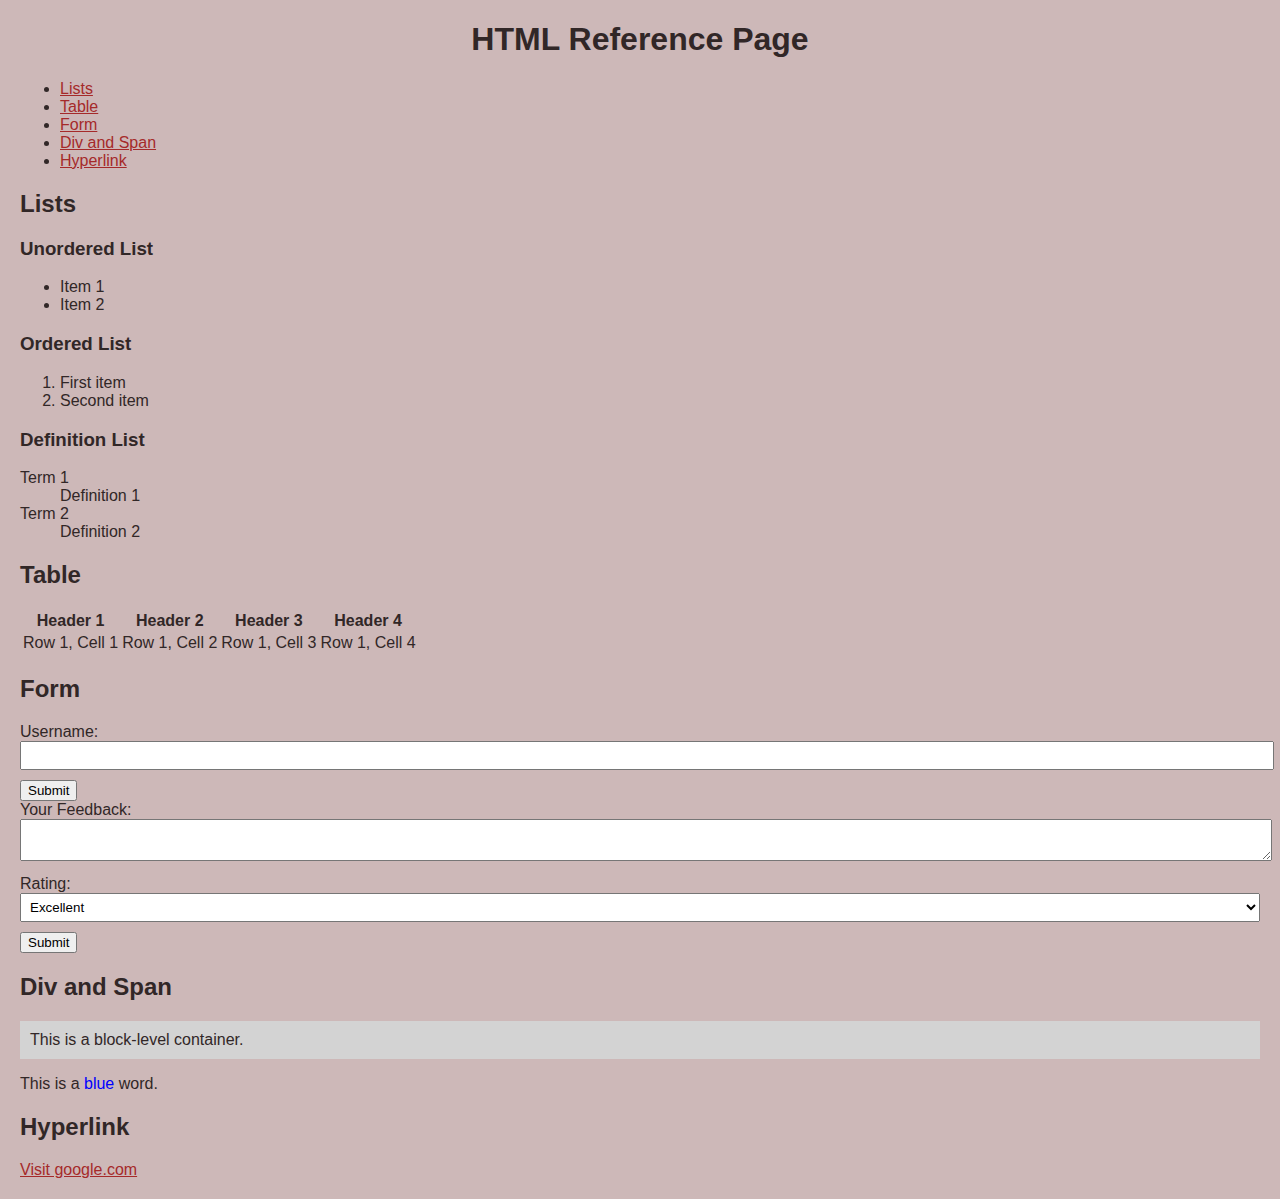
==== html/index.html @ db8cc0d7 "css&some additional edits" ====
<!DOCTYPE html>
<html>
  <head>
    <title>HTML Reference Page</title>

    <style>

      body {
        font-family: 'Segoe UI', Tahoma, Geneva, Verdana, sans-serif;
        background-color: #cdb8b8;
        color: #312727;
        margin: 20px;
      }

      h1{
        text-align: center;
      }


      input,
      textarea,
      select {
        margin-bottom: 10px;
        padding: 5px;
        width: 100%;
      }

      .blue-text {
        color: blue;
      }
     

      .link {
        color: brown;
       
      }

      
      .container {
        background-color: lightgray;
        padding: 10px;

      }


     
    </style>
  </head>
  <body>
    <h1>HTML Reference Page</h1>
    <nav>
      <ul>
        <li><a href="#lists" class="link">Lists</a></li>
        <li><a href="#table" class="link">Table</a></li>
        <li><a href="#form" class="link">Form</a></li>
        <li><a href="#container" class="link">Div and Span</a></li>
        <li><a href="#hyperlink" class="link">Hyperlink</a></li>
      </ul>
    </nav>

    <h2 id="lists">Lists</h2>
    <h3>Unordered List</h3>
    <ul>
      <li>Item 1</li>
      <li>Item 2</li>
    </ul>

    <h3>Ordered List</h3>
    <ol>
      <li>First item</li>
      <li>Second item</li>
    </ol>

    <h3>Definition List</h3>
    <dl>
      <dt>Term 1</dt>
      <dd>Definition 1</dd>

      <dt>Term 2</dt>
      <dd>Definition 2</dd>
    </dl>

    <h2 id="table">Table</h2>
    <table>
      <tr>
        <th>Header 1</th>
        <th>Header 2</th>
        <th>Header 3</th>
        <th>Header 4</th>
      </tr>
      <tr>
        <td>Row 1, Cell 1</td>
        <td>Row 1, Cell 2</td>
        <td>Row 1, Cell 3</td>
        <td>Row 1, Cell 4</td>
      </tr>
     
    </table>

    <h2 id="form">Form</h2>
    <form action="/submit" method="post">
      <label for="username">Username:</label>
      <input type="text" id="username" name="username" required />
      <button type="submit">Submit</button>
    </form>

    <form action="/submit" method="post">
      <label for="feedback">Your Feedback:</label>
      <textarea id="feedback" name="feedback" required></textarea>

      <label for="rating">Rating:</label>
      <select id="rating" name="rating">
        <option value="5">Excellent</option>
        <option value="4">Very Good</option>
        <option value="3">Good</option>
        <option value="2">Fair</option>
        <option value="1">Poor</option>
      </select>

      <button type="submit">Submit</button>
    </form>

    <h2 id="container">Div and Span</h2>
    <div class="container">
      This is a block-level container.
    </div>

    <p>This is a <span class="blue-text">blue</span> word.</p>

    <h2 id="hyperlink">Hyperlink</h2>
    <a href="https://www.google.com" target="_blank" class="link">Visit google.com </a>
  </body>
</html>
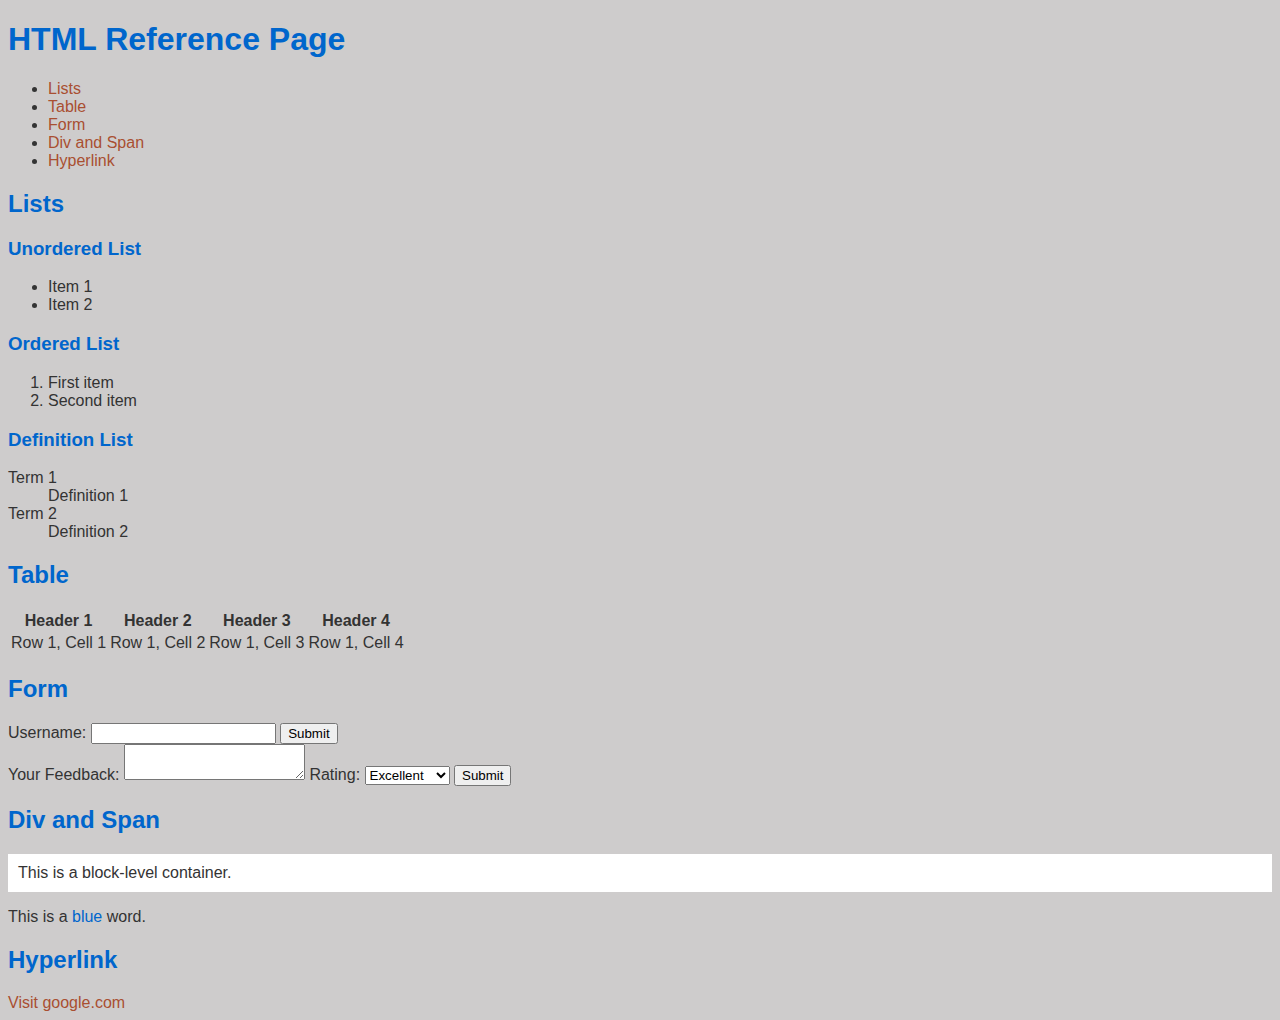
==== commit 2728c038: "edited" ====
--- a/html/index.html
+++ b/html/index.html
@@ -1,136 +1,122 @@
-
 <!DOCTYPE html>
 <html>
-  <head>
-    <title>HTML Reference Page</title>
+<head>
+  <title>HTML Reference Page</title>
+  <style>
+    body {
+      font-family: Arial, sans-serif;
+      background-color: #cecccc;
+      color: #333;
+    
+    }
 
-    <style>
+    h1, h2, h3 {
+      color: #0066cc;
+    }
 
-      body {
-        font-family: 'Segoe UI', Tahoma, Geneva, Verdana, sans-serif;
-        background-color: #cdb8b8;
-        color: #312727;
-        margin: 20px;
-      }
+  
 
-      h1{
-        text-align: center;
-      }
+    .link {
+      color: #a94f31;
+      text-decoration: none;
+    }
 
+    .link:hover {
+      text-decoration: underline;
+    }
 
-      input,
-      textarea,
-      select {
-        margin-bottom: 10px;
-        padding: 5px;
-        width: 100%;
-      }
+    .container {
+      background-color: #fff;
+      padding: 10px;
+      
+    }
 
-      .blue-text {
-        color: blue;
-      }
-     
+    .blue-text {
+      color: #0066cc;
+    }
+  </style>
+</head>
+<body>
+  <h1>HTML Reference Page</h1>
+  <nav>
+    <ul>
+      <li><a href="#lists" class="link">Lists</a></li>
+      <li><a href="#table" class="link">Table</a></li>
+      <li><a href="#form" class="link">Form</a></li>
+      <li><a href="#container" class="link">Div and Span</a></li>
+      <li><a href="#hyperlink" class="link">Hyperlink</a></li>
+    </ul>
+  </nav>
 
-      .link {
-        color: brown;
-       
-      }
+  <h2 id="lists">Lists</h2>
+  <h3>Unordered List</h3>
+  <ul>
+    <li>Item 1</li>
+    <li>Item 2</li>
+  </ul>
 
-      
-      .container {
-        background-color: lightgray;
-        padding: 10px;
+  <h3>Ordered List</h3>
+  <ol>
+    <li>First item</li>
+    <li>Second item</li>
+  </ol>
 
-      }
+  <h3>Definition List</h3>
+  <dl>
+    <dt>Term 1</dt>
+    <dd>Definition 1</dd>
 
+    <dt>Term 2</dt>
+    <dd>Definition 2</dd>
+  </dl>
 
-     
-    </style>
-  </head>
-  <body>
-    <h1>HTML Reference Page</h1>
-    <nav>
-      <ul>
-        <li><a href="#lists" class="link">Lists</a></li>
-        <li><a href="#table" class="link">Table</a></li>
-        <li><a href="#form" class="link">Form</a></li>
-        <li><a href="#container" class="link">Div and Span</a></li>
-        <li><a href="#hyperlink" class="link">Hyperlink</a></li>
-      </ul>
-    </nav>
+  <h2 id="table">Table</h2>
+  <table>
+    <tr>
+      <th>Header 1</th>
+      <th>Header 2</th>
+      <th>Header 3</th>
+      <th>Header 4</th>
+    </tr>
+    <tr>
+      <td>Row 1, Cell 1</td>
+      <td>Row 1, Cell 2</td>
+      <td>Row 1, Cell 3</td>
+      <td>Row 1, Cell 4</td>
+    </tr>
+  </table>
 
-    <h2 id="lists">Lists</h2>
-    <h3>Unordered List</h3>
-    <ul>
-      <li>Item 1</li>
-      <li>Item 2</li>
-    </ul>
+  <h2 id="form">Form</h2>
+  <form action="/submit" method="post">
+    <label for="username">Username:</label>
+    <input type="text" id="username" name="username" required />
+    <button type="submit">Submit</button>
+  </form>
 
-    <h3>Ordered List</h3>
-    <ol>
-      <li>First item</li>
-      <li>Second item</li>
-    </ol>
+  <form action="/submit" method="post">
+    <label for="feedback">Your Feedback:</label>
+    <textarea id="feedback" name="feedback" required></textarea>
 
-    <h3>Definition List</h3>
-    <dl>
-      <dt>Term 1</dt>
-      <dd>Definition 1</dd>
+    <label for="rating">Rating:</label>
+    <select id="rating" name="rating">
+      <option value="5">Excellent</option>
+      <option value="4">Very Good</option>
+      <option value="3">Good</option>
+      <option value="2">Fair</option>
+      <option value="1">Poor</option>
+    </select>
 
-      <dt>Term 2</dt>
-      <dd>Definition 2</dd>
-    </dl>
+    <button type="submit">Submit</button>
+  </form>
 
-    <h2 id="table">Table</h2>
-    <table>
-      <tr>
-        <th>Header 1</th>
-        <th>Header 2</th>
-        <th>Header 3</th>
-        <th>Header 4</th>
-      </tr>
-      <tr>
-        <td>Row 1, Cell 1</td>
-        <td>Row 1, Cell 2</td>
-        <td>Row 1, Cell 3</td>
-        <td>Row 1, Cell 4</td>
-      </tr>
-     
-    </table>
+  <h2 id="container">Div and Span</h2>
+  <div class="container">
+    This is a block-level container.
+  </div>
 
-    <h2 id="form">Form</h2>
-    <form action="/submit" method="post">
-      <label for="username">Username:</label>
-      <input type="text" id="username" name="username" required />
-      <button type="submit">Submit</button>
-    </form>
+  <p>This is a <span class="blue-text">blue</span> word.</p>
 
-    <form action="/submit" method="post">
-      <label for="feedback">Your Feedback:</label>
-      <textarea id="feedback" name="feedback" required></textarea>
-
-      <label for="rating">Rating:</label>
-      <select id="rating" name="rating">
-        <option value="5">Excellent</option>
-        <option value="4">Very Good</option>
-        <option value="3">Good</option>
-        <option value="2">Fair</option>
-        <option value="1">Poor</option>
-      </select>
-
-      <button type="submit">Submit</button>
-    </form>
-
-    <h2 id="container">Div and Span</h2>
-    <div class="container">
-      This is a block-level container.
-    </div>
-
-    <p>This is a <span class="blue-text">blue</span> word.</p>
-
-    <h2 id="hyperlink">Hyperlink</h2>
-    <a href="https://www.google.com" target="_blank" class="link">Visit google.com </a>
-  </body>
+  <h2 id="hyperlink">Hyperlink</h2>
+  <a href="https://www.google.com" target="_blank" class="link">Visit google.com </a>
+</body>
 </html>
-
- 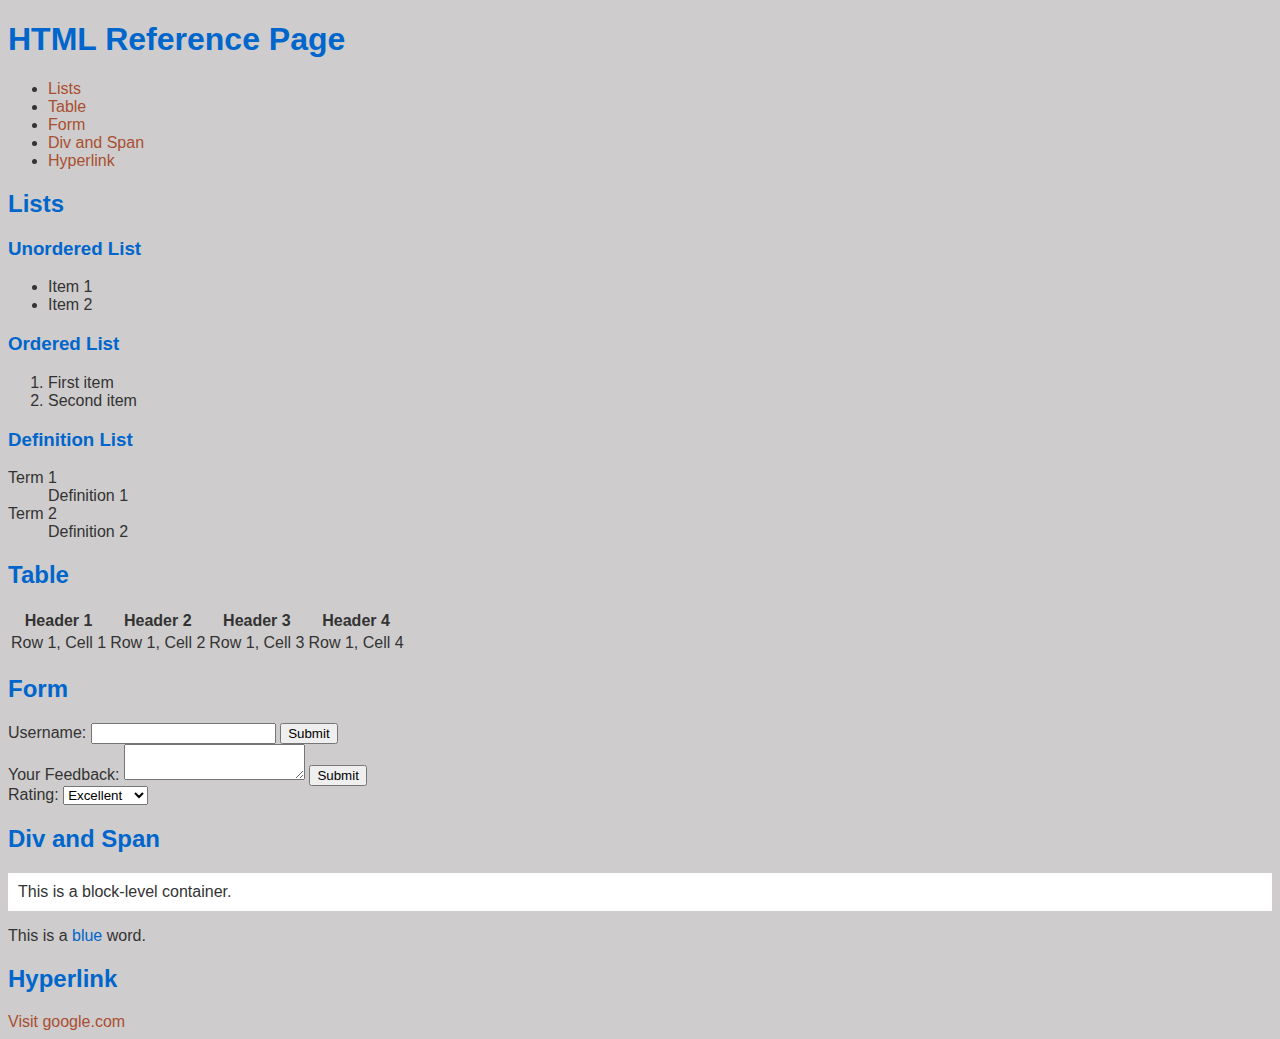
==== commit 75e95343: "template2" ====
--- a/html/index.html
+++ b/html/index.html
@@ -96,8 +96,12 @@
   <form action="/submit" method="post">
     <label for="feedback">Your Feedback:</label>
     <textarea id="feedback" name="feedback" required></textarea>
+    <button type="submit">Submit</button>
 
-    <label for="rating">Rating:</label>
+    
+  </form>
+
+  <label for="rating">Rating:</label>
     <select id="rating" name="rating">
       <option value="5">Excellent</option>
       <option value="4">Very Good</option>
@@ -106,8 +110,7 @@
       <option value="1">Poor</option>
     </select>
 
-    <button type="submit">Submit</button>
-  </form>
+   
 
   <h2 id="container">Div and Span</h2>
   <div class="container">
